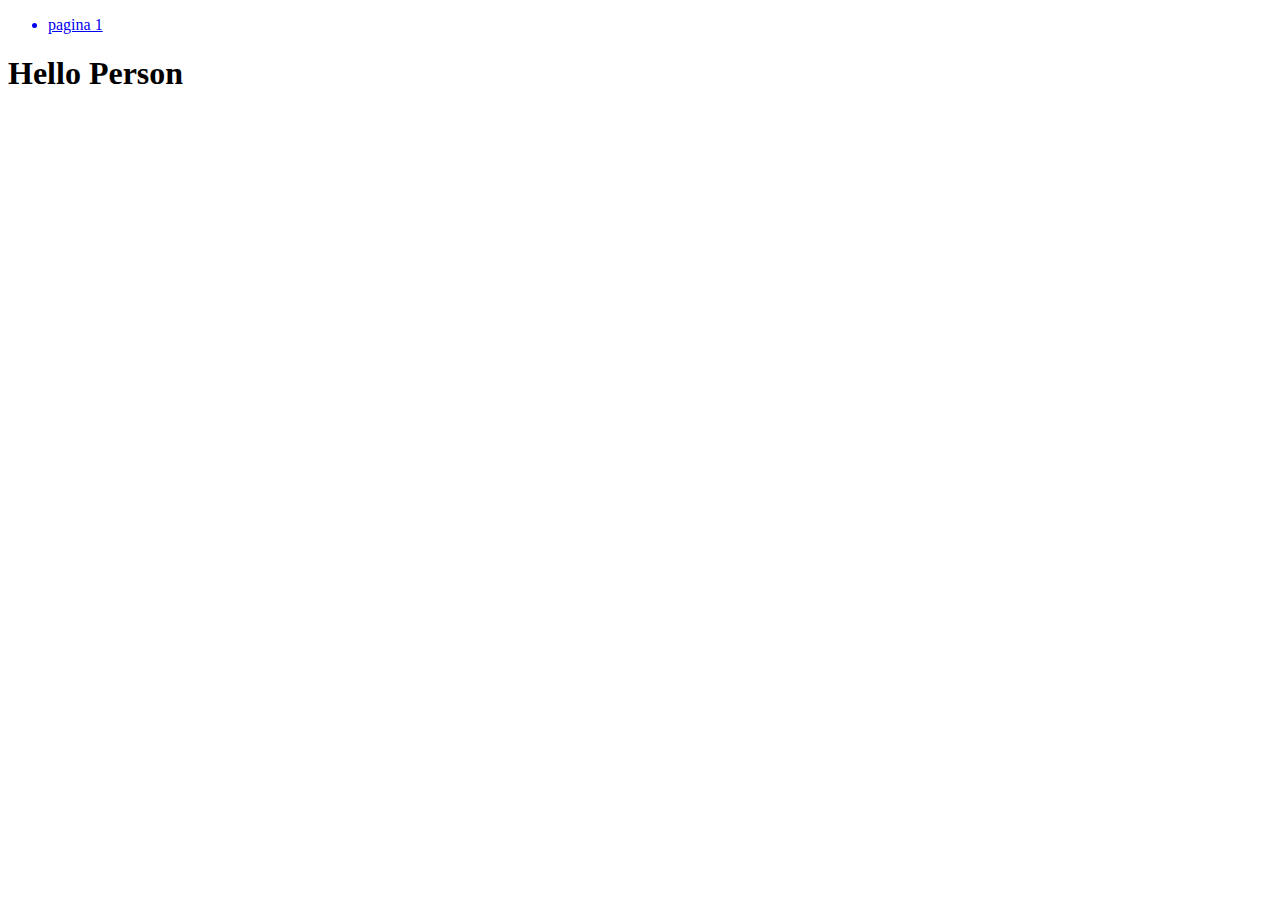
==== index.html @ 0b868ff9 "atividade01" ====
<!DOCTYPE html>
<html lang="pt-BR">

<head>
    <meta charset="UTF-8">
    <meta http-equiv="X-UA-Compatible" content="IE=edge">
    <meta name="viewport" content="width=device-width, initial-scale=1.0">
    <title>Atividade 01</title>
</head>

<body>
    <div>
        <ul>
            <a href="pg01.html">
                <li>pagina 1</li>
            </a>
        </ul>
    </div>
    <h1>Hello Person</h1>
    <div>
        <iframe width="560" height="315" src="https://www.youtube.com/embed/Yw6u6YkTgQ4" title="YouTube video player" frameborder="0" allow="accelerometer; autoplay; clipboard-write; encrypted-media; gyroscope; picture-in-picture" allowfullscreen></iframe>
    </div>
</body>

</html>
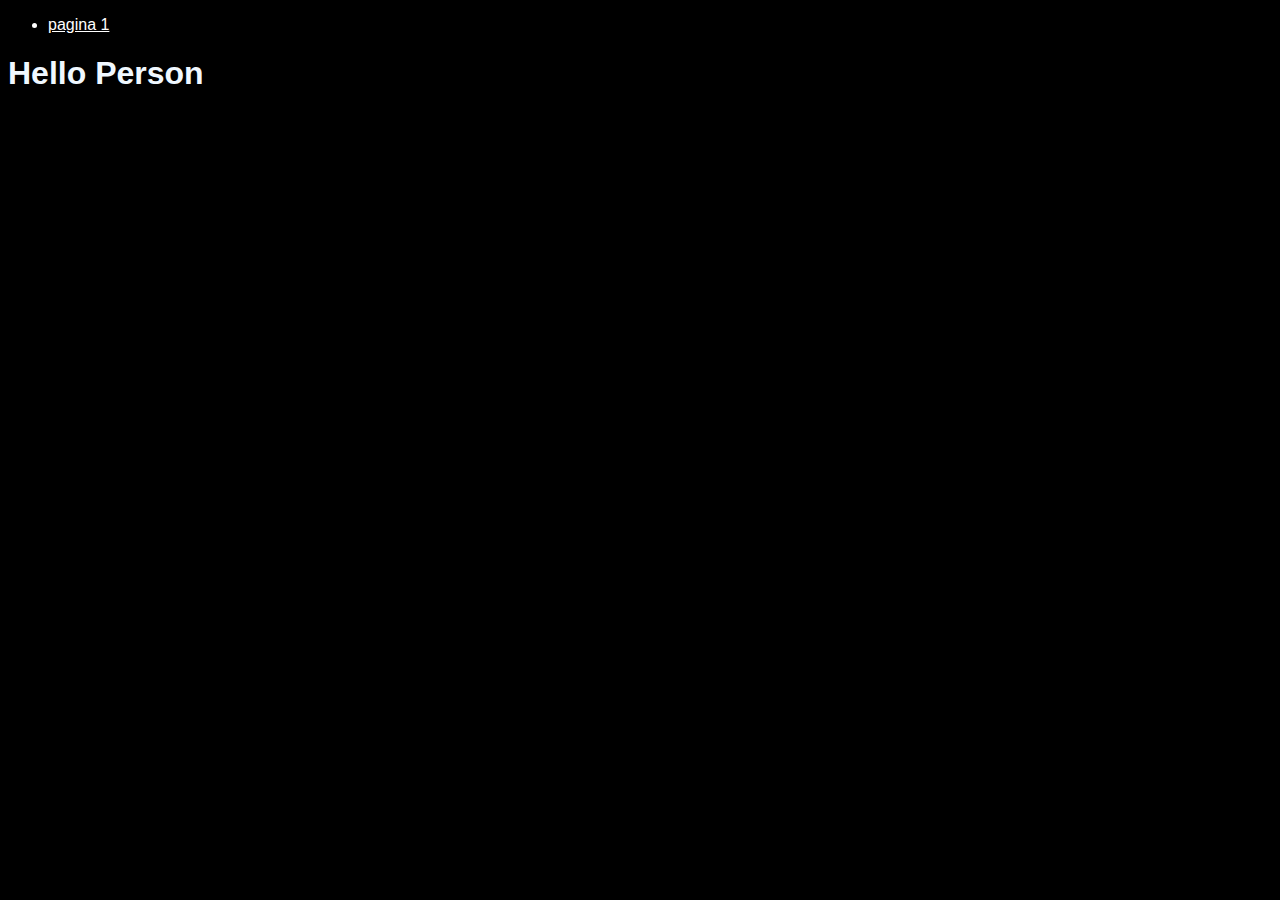
==== commit 23a10872: "Atividade 02" ====
--- a/index.html
+++ b/index.html
@@ -4,12 +4,13 @@
 <head>
     <meta charset="UTF-8">
     <meta http-equiv="X-UA-Compatible" content="IE=edge">
+    <link rel="stylesheet" href="style.css">
     <meta name="viewport" content="width=device-width, initial-scale=1.0">
     <title>Atividade 01</title>
 </head>
 
-<body>
-    <div>
+<body class="all">
+    <div class="title">
         <ul>
             <a href="pg01.html">
                 <li>pagina 1</li>
--- a/style.css
+++ b/style.css
@@ -0,0 +1,25 @@
+
+.all{
+    background-color: black;
+}
+.all{
+    
+    font-family: 'Lucida Sans', 'Lucida Sans Regular', 'Lucida Grande', 'Lucida Sans Unicode', Geneva, Verdana, sans-serif;
+}
+a{
+    
+    color:white;
+}
+.pg2{
+    background-color: black;
+}
+h1{
+    color: aliceblue;
+}
+h2{
+    color: blueviolet;
+}
+.logo{
+    height: 100px;
+    width: 100px;
+}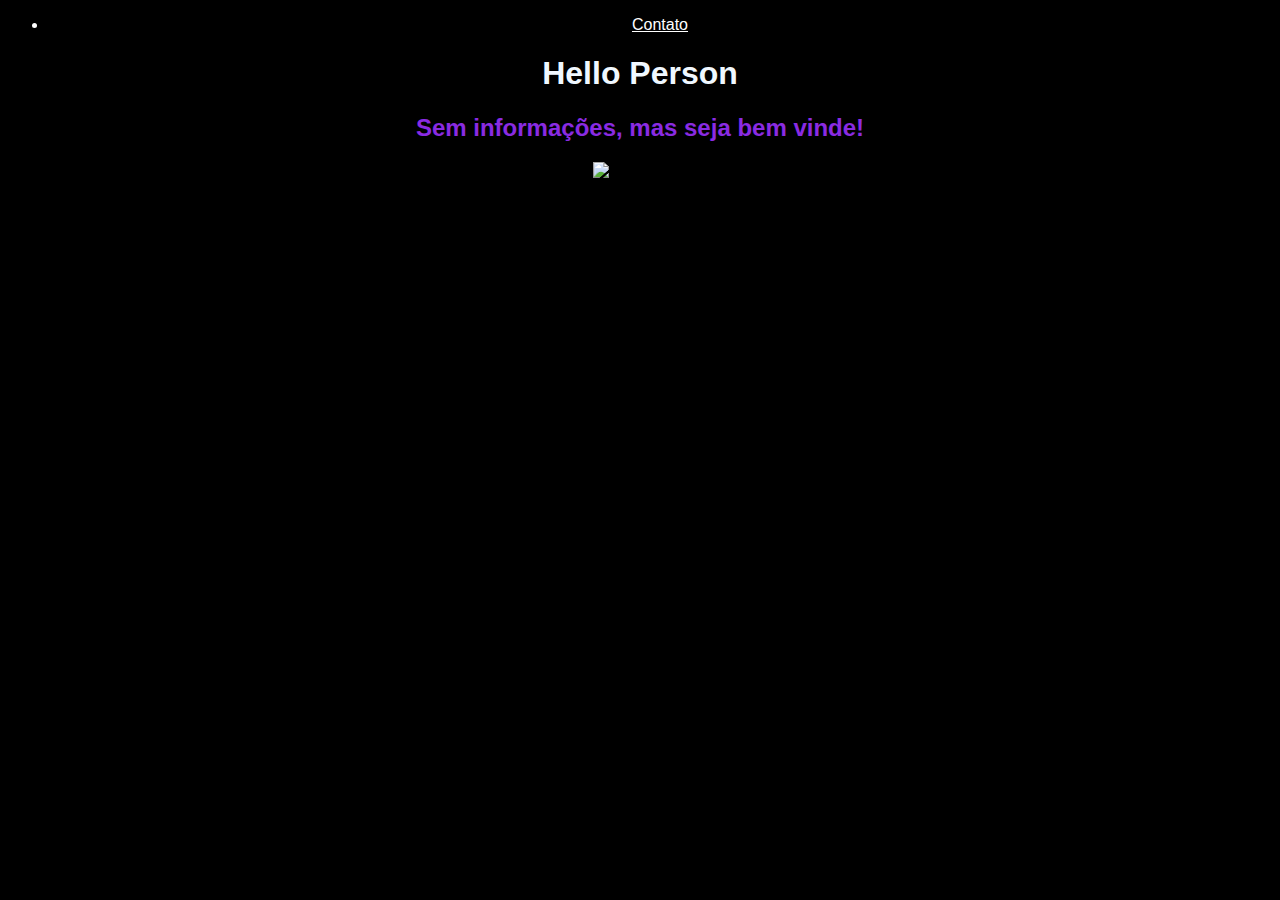
==== commit 8f6abab7: "alterções HTML e CSS" ====
--- a/index.html
+++ b/index.html
@@ -12,14 +12,15 @@
 <body class="all">
     <div class="title">
         <ul>
-            <a href="pg01.html">
-                <li>pagina 1</li>
+            <a href="contact.html">
+                <li>Contato</li>
             </a>
         </ul>
     </div>
     <h1>Hello Person</h1>
     <div>
-        <iframe width="560" height="315" src="https://www.youtube.com/embed/Yw6u6YkTgQ4" title="YouTube video player" frameborder="0" allow="accelerometer; autoplay; clipboard-write; encrypted-media; gyroscope; picture-in-picture" allowfullscreen></iframe>
+        <h2>Sem informações, mas seja bem vinde!</h2>
+        <img src="https://i.imgur.com/hM3Bq6I.png" alt="bem vindo!">
     </div>
 </body>
 
--- a/style.css
+++ b/style.css
@@ -1,6 +1,7 @@
 
 .all{
     background-color: black;
+    text-align: center;
 }
 .all{
     
@@ -22,4 +23,15 @@
 .logo{
     height: 100px;
     width: 100px;
+}
+.form{
+    background-color: aliceblue;
+    align-items: center;
+}
+.itens{
+    margin-left: 50px;
+    display: flex;
+    flex-direction: row;
+    justify-content: space-between;
+    
 }